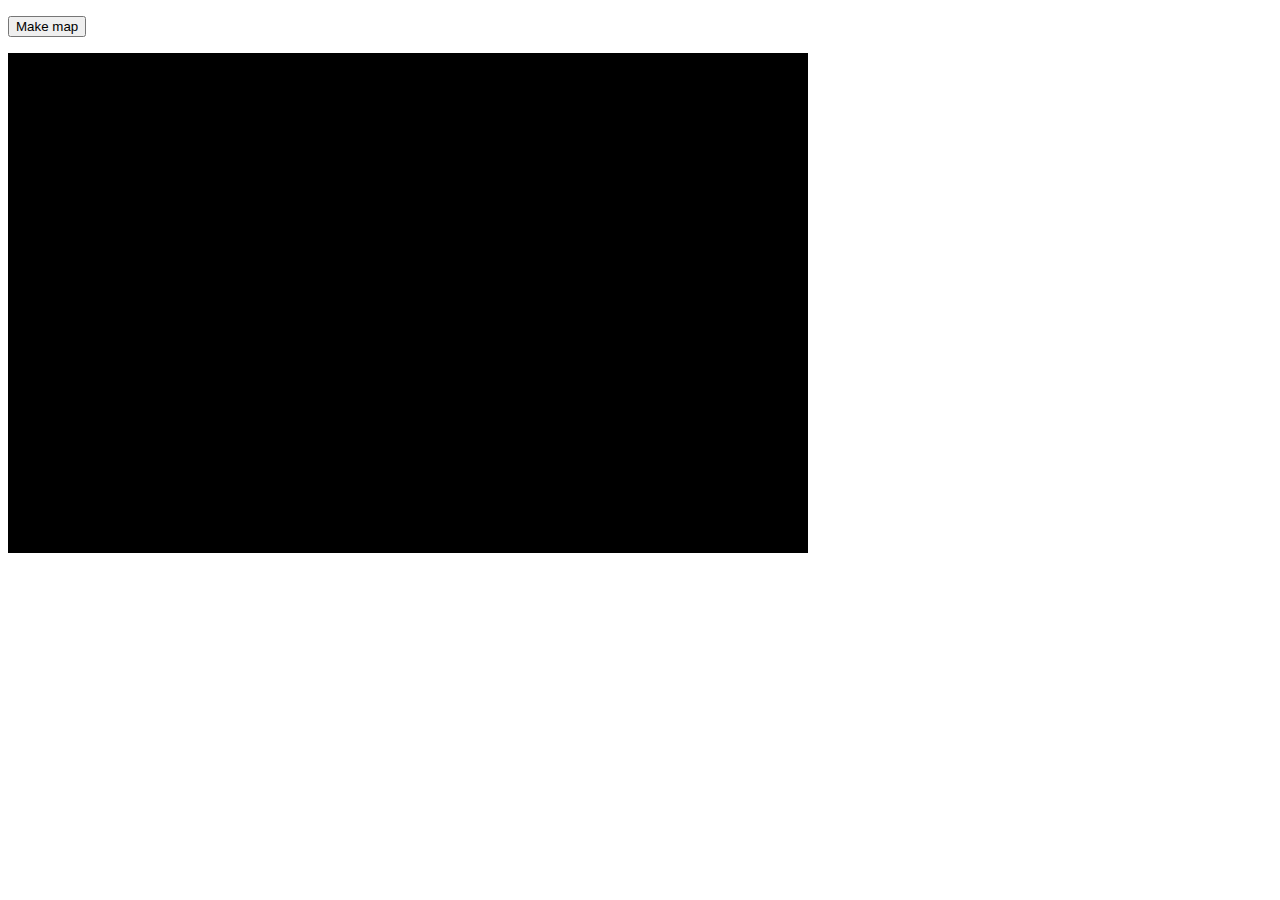
==== perlin.html @ 8a5fb583 "added noise" ====
<!DOCTYPE html>
<html>
<head>
	<link rel="stylesheet" type="text/css" href="css/style.css">
	<script src="js/perlin.js"></script>
	<script src="js/noise.js"></script>
</head>
<body>
	<p>
		<button onclick="make_map()">Make map</button>
	</p>
	
	<canvas id="map_canvas" width="800" height="500" style="background: #000000">
	Your browser does not support the HTML5 canvas tag.
	</canvas>

	<script>
	
	function make_map() {
		var noise = new SmoothNoise(128);
		
		var canvas = document.getElementById("map_canvas");
		canvas.width = 800;
		canvas.height = 500;

		var context = canvas.getContext("2d");
		var image = context.createImageData(canvas.width, canvas.height);
		var data = image.data;
		var size = 8;
		var lower_bound = 1;
		for (var x = 0; x < canvas.width; x++) {
			for (var y = 0; y < canvas.height; y++) {
				value = noise.marble(x, y, 1, 1, 8, 256);
				context.fillStyle = "rgb("+value+","+value+","+value+")";
				context.fillRect(x, y, 1, 1);
			}
		}
			
	}
	</script>

</body>
</html>
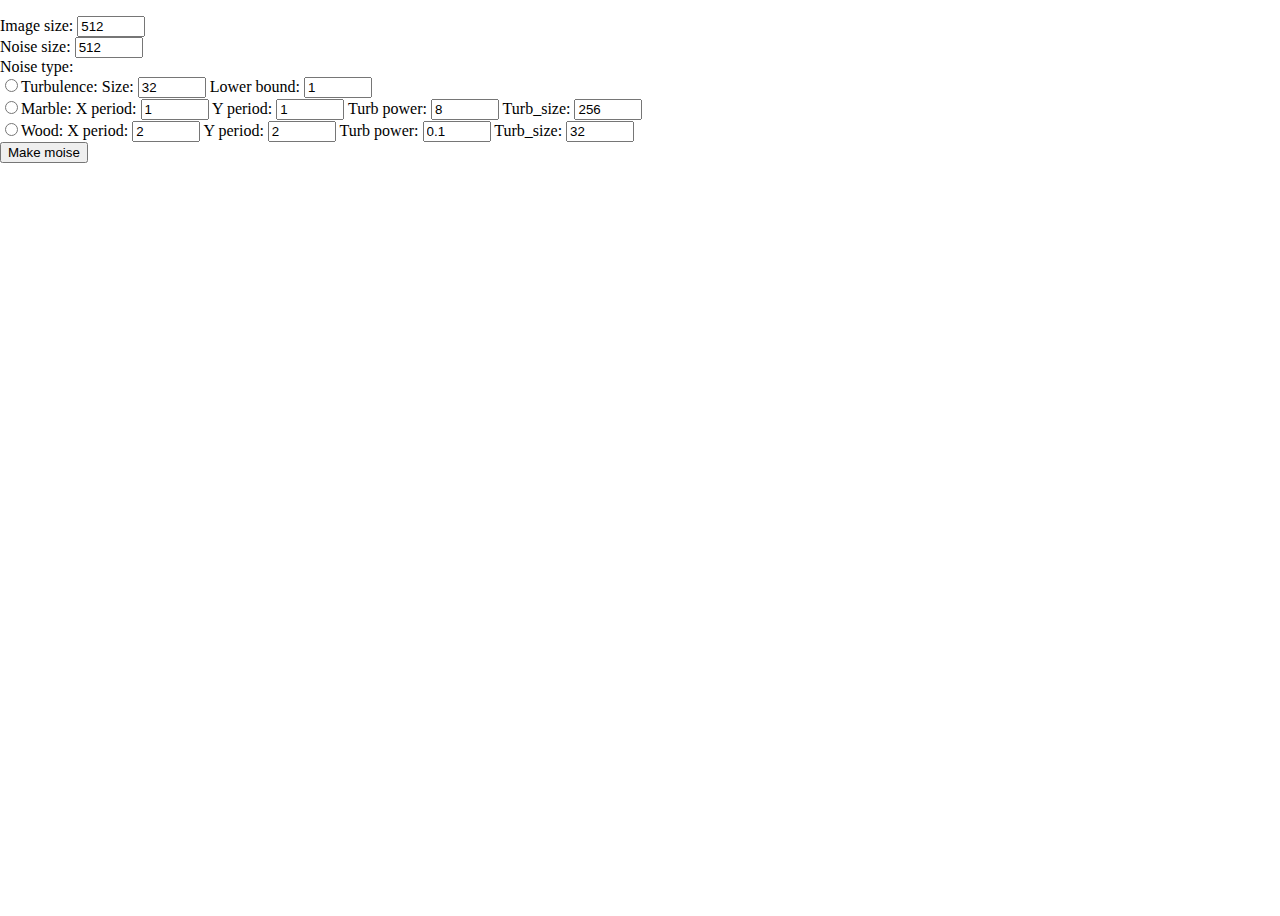
==== commit 9dc6aba7: "Added demo of different noise types" ====
--- a/perlin.html
+++ b/perlin.html
@@ -4,33 +4,95 @@
 	<link rel="stylesheet" type="text/css" href="css/style.css">
 	<script src="js/perlin.js"></script>
 	<script src="js/noise.js"></script>
+	<script src="js/utils.js"></script>
 </head>
 <body>
 	<p>
-		<button onclick="make_map()">Make map</button>
+		Image size: <input type="number" id="image_size" value="512"><br>
+		Noise size: <input type="number" id="noise_size" value="512"><br>
+
+		Noise type:<br>
+
+		<input type="radio" id="noise_turbulence" name="noise_type" value="turbulence">Turbulence: 
+		Size: <input type="number" id="turbulence_size" value="32">
+		Lower bound: <input type="number" id="turbulence_lower_bound" value="1">
+		<br>
+
+		<input type="radio" id="noise_marble" name="noise_type" value="marble">Marble:
+		X period: <input type="number" id="marble_x_period" value="1">
+		Y period: <input type="number" id="marble_y_period" value="1">
+		Turb power: <input type="number" id="marble_turb_power" value="8">
+		Turb_size: <input type="number" id="marble_turb_size" value="256">
+		<br>
+
+		<input type="radio" id="noise_wood" name="noise_type" value="wood">Wood:
+		X period: <input type="number" id="wood_x_period" value="2">
+		Y period: <input type="number" id="wood_y_period" value="2">
+		Turb power: <input type="number" id="wood_turb_power" value="0.1">
+		Turb_size: <input type="number" id="wood_turb_size" value="32">
+		<br>
+
+		<button onclick="make_map()">Make moise</button><br>
+
 	</p>
 	
-	<canvas id="map_canvas" width="800" height="500" style="background: #000000">
+	<canvas id="map_canvas" width="0" height="0" style="background: #000000">
+	Your browser does not support the HTML5 canvas tag.
+	</canvas>
+	<canvas id="liposome_canvas" width="0" height="0" style="background: #000000">
 	Your browser does not support the HTML5 canvas tag.
 	</canvas>
 
+
 	<script>
-	
 	function make_map() {
-		var noise = new SmoothNoise(128);
+		var image_size = document.getElementById('image_size').value / 1.0;
+		var noise_size = document.getElementById('noise_size').value / 1.0; 
+		var noise_type;
+		if (document.getElementById('noise_turbulence').checked) {
+			noise_type = 'turbulence';
+		}
+		if (document.getElementById('noise_marble').checked) {
+			noise_type = 'marble';
+		}
+		if (document.getElementById('noise_wood').checked) {
+			noise_type = 'wood';
+		}
+
+
+		var noise = new SmoothNoise(noise_size);
 		
 		var canvas = document.getElementById("map_canvas");
-		canvas.width = 800;
-		canvas.height = 500;
+		canvas.width = image_size;
+		canvas.height = image_size;
 
 		var context = canvas.getContext("2d");
 		var image = context.createImageData(canvas.width, canvas.height);
 		var data = image.data;
-		var size = 8;
-		var lower_bound = 1;
+		// turbulence
+		var size = document.getElementById('turbulence_size').value / 1.0;
+		var lower_bound = document.getElementById('turbulence_lower_bound').value / 1.0;
+		// marble
+		var x_period = document.getElementById('marble_x_period').value / 1.0;
+		var y_period = document.getElementById('marble_y_period').value / 1.0;
+		var turb_power = document.getElementById('marble_turb_power').value / 1.0;
+		var turb_size = document.getElementById('marble_turb_size').value / 1.0;
+		// wood
+		var wood_x_period = document.getElementById('wood_x_period').value / 1.0;
+		var wood_y_period = document.getElementById('wood_y_period').value / 1.0;
+		var wood_turb_power = document.getElementById('wood_turb_power').value / 1.0;
+		var wood_turb_size = document.getElementById('wood_turb_size').value / 1.0;
+
+		var value;
 		for (var x = 0; x < canvas.width; x++) {
 			for (var y = 0; y < canvas.height; y++) {
-				value = noise.marble(x, y, 1, 1, 8, 256);
+				switch(noise_type){
+					case 'turbulence': value = noise.turbulence(x, y, size, lower_bound); break;
+					case 'marble': value = noise.marble(x, y, x_period, y_period, turb_power, turb_size); break;
+					case 'wood': value = alue = noise.wood(x, y, wood_x_period, wood_y_period, wood_turb_power, wood_turb_size); break;
+					default: value = 0; break;
+				}
+				//console.log(value);
 				context.fillStyle = "rgb("+value+","+value+","+value+")";
 				context.fillRect(x, y, 1, 1);
 			}
--- a/css/style.css
+++ b/css/style.css
@@ -0,0 +1,15 @@
+html {
+   height: 100%;
+   padding: 0;
+   margin: 0;
+}
+
+body {
+   height: 100%;
+   padding: 0;
+   margin: 0;
+}
+
+input[type=number] {
+	width: 60px;
+}
